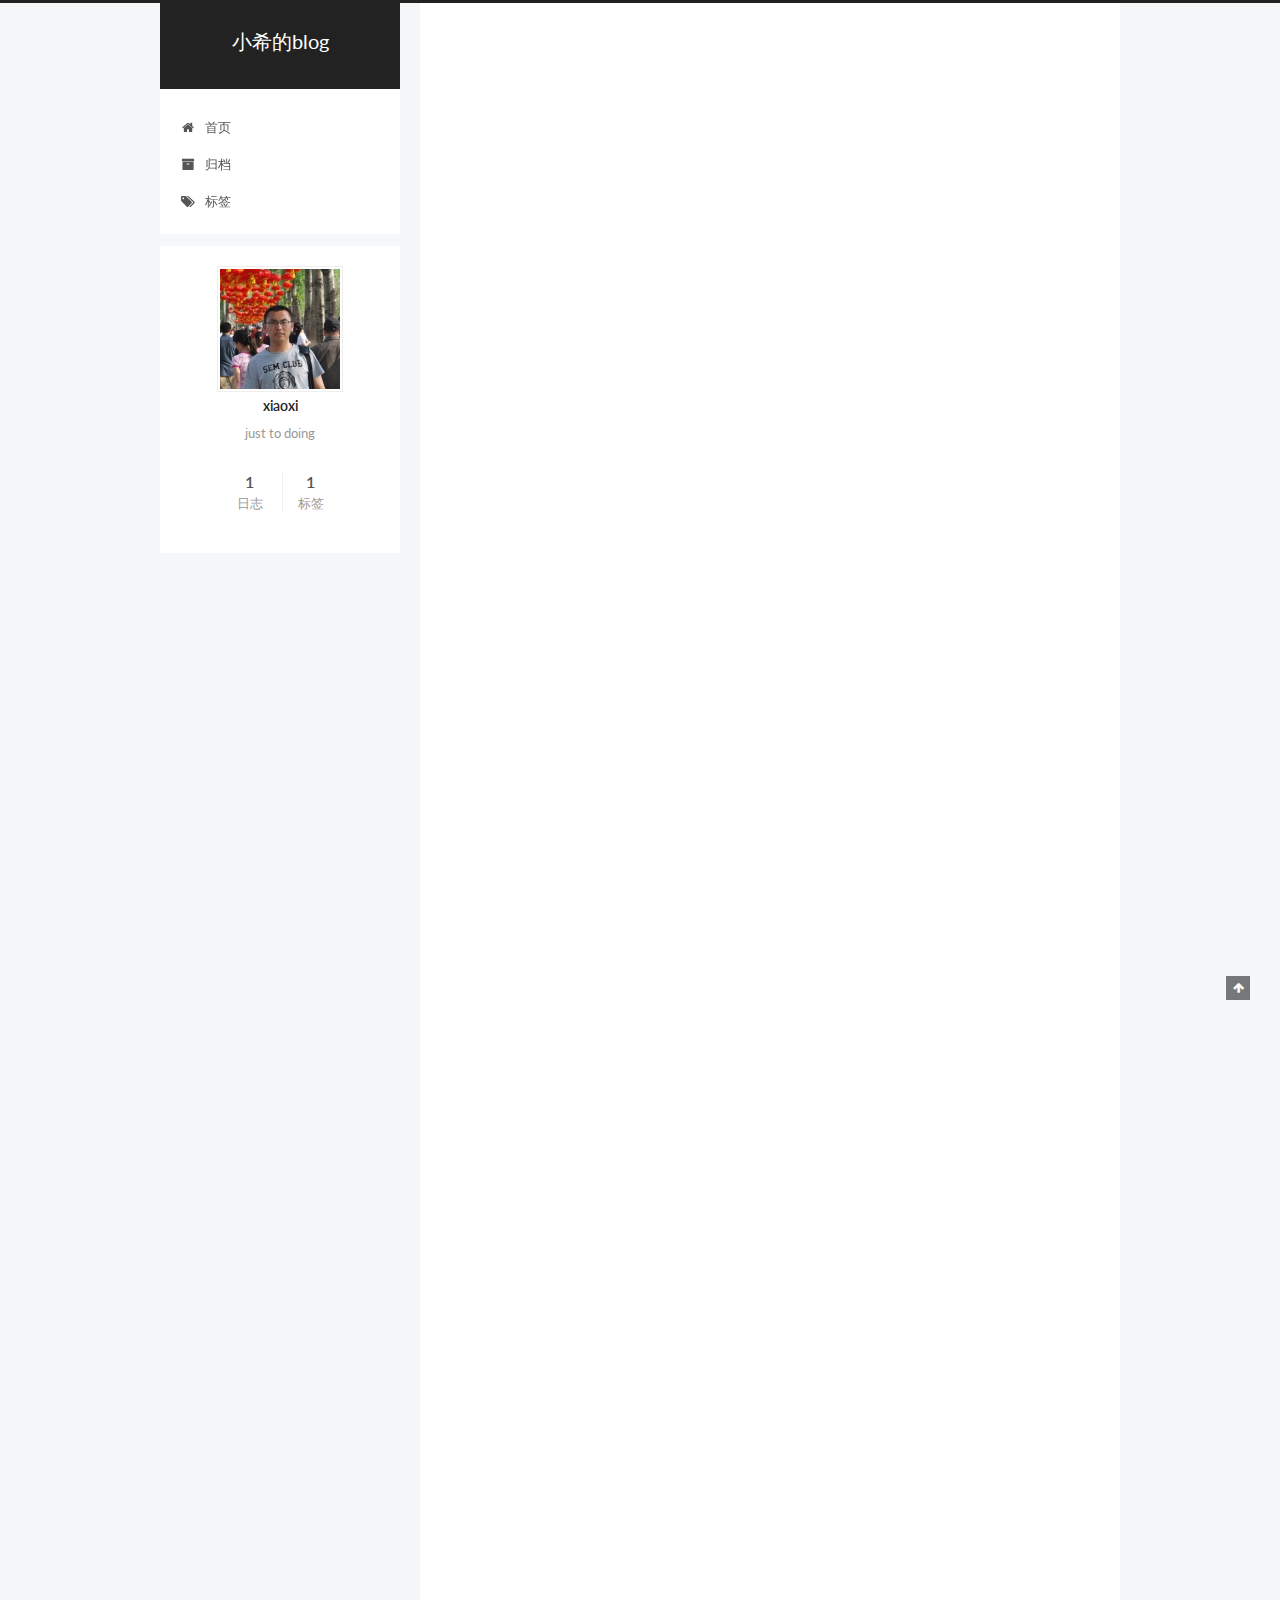
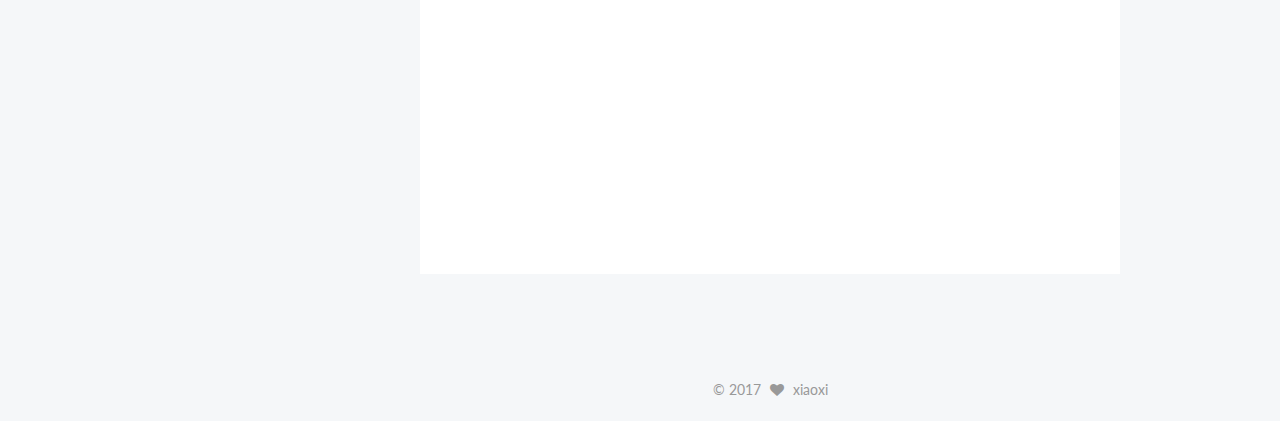
==== index.html @ c38a5e69 "add" ====
<!doctype html>



  


<html class="theme-next pisces use-motion" lang="zh-Hans">
<head>
  <meta charset="UTF-8"/>
<meta http-equiv="X-UA-Compatible" content="IE=edge" />
<meta name="viewport" content="width=device-width, initial-scale=1, maximum-scale=1"/>






<meta http-equiv="Cache-Control" content="no-transform" />
<meta http-equiv="Cache-Control" content="no-siteapp" />















  
  
  <link href="/lib/fancybox/source/jquery.fancybox.css?v=2.1.5" rel="stylesheet" type="text/css" />




  
  
  
  

  
    
    
  

  

  

  

  

  
    
    
    <link href="//fonts.googleapis.com/css?family=Lato:300,300italic,400,400italic,700,700italic&subset=latin,latin-ext" rel="stylesheet" type="text/css">
  






<link href="/lib/font-awesome/css/font-awesome.min.css?v=4.6.2" rel="stylesheet" type="text/css" />

<link href="/css/main.css?v=5.1.1" rel="stylesheet" type="text/css" />


  <meta name="keywords" content="php, node.js, pomelo" />








  <link rel="shortcut icon" type="image/x-icon" href="/favicon.ico?v=5.1.1" />






<meta name="description" content="just to doing">
<meta property="og:type" content="website">
<meta property="og:title" content="小希的blog">
<meta property="og:url" content="http://yoursite.com/index.html">
<meta property="og:site_name" content="小希的blog">
<meta property="og:description" content="just to doing">
<meta name="twitter:card" content="summary">
<meta name="twitter:title" content="小希的blog">
<meta name="twitter:description" content="just to doing">



<script type="text/javascript" id="hexo.configurations">
  var NexT = window.NexT || {};
  var CONFIG = {
    root: '/',
    scheme: 'Pisces',
    sidebar: {"position":"left","display":"post","offset":12,"offset_float":0,"b2t":false,"scrollpercent":false},
    fancybox: true,
    motion: true,
    duoshuo: {
      userId: '0',
      author: '博主'
    },
    algolia: {
      applicationID: '',
      apiKey: '',
      indexName: '',
      hits: {"per_page":10},
      labels: {"input_placeholder":"Search for Posts","hits_empty":"We didn't find any results for the search: ${query}","hits_stats":"${hits} results found in ${time} ms"}
    }
  };
</script>



  <link rel="canonical" href="http://yoursite.com/"/>





  <title>小希的blog</title>
</head>

<body itemscope itemtype="http://schema.org/WebPage" lang="zh-Hans">

  















  
  
    
  

  <div class="container sidebar-position-left 
   page-home 
 ">
    <div class="headband"></div>

    <header id="header" class="header" itemscope itemtype="http://schema.org/WPHeader">
      <div class="header-inner"><div class="site-brand-wrapper">
  <div class="site-meta ">
    

    <div class="custom-logo-site-title">
      <a href="/"  class="brand" rel="start">
        <span class="logo-line-before"><i></i></span>
        <span class="site-title">小希的blog</span>
        <span class="logo-line-after"><i></i></span>
      </a>
    </div>
      
        <p class="site-subtitle"></p>
      
  </div>

  <div class="site-nav-toggle">
    <button>
      <span class="btn-bar"></span>
      <span class="btn-bar"></span>
      <span class="btn-bar"></span>
    </button>
  </div>
</div>

<nav class="site-nav">
  

  
    <ul id="menu" class="menu">
      
        
        <li class="menu-item menu-item-home">
          <a href="/" rel="section">
            
              <i class="menu-item-icon fa fa-fw fa-home"></i> <br />
            
            首页
          </a>
        </li>
      
        
        <li class="menu-item menu-item-archives">
          <a href="/archives" rel="section">
            
              <i class="menu-item-icon fa fa-fw fa-archive"></i> <br />
            
            归档
          </a>
        </li>
      
        
        <li class="menu-item menu-item-tags">
          <a href="/tags" rel="section">
            
              <i class="menu-item-icon fa fa-fw fa-tags"></i> <br />
            
            标签
          </a>
        </li>
      

      
    </ul>
  

  
</nav>



 </div>
    </header>

    <main id="main" class="main">
      <div class="main-inner">
        <div class="content-wrap">
          <div id="content" class="content">
            
  <section id="posts" class="posts-expand">
    
      

  

  
  
  

  <article class="post post-type-normal " itemscope itemtype="http://schema.org/Article">
    <link itemprop="mainEntityOfPage" href="http://yoursite.com/2017/05/22/mac-php/">

    <span hidden itemprop="author" itemscope itemtype="http://schema.org/Person">
      <meta itemprop="name" content="xiaoxi">
      <meta itemprop="description" content="">
      <meta itemprop="image" content="/images/avatar.gif">
    </span>

    <span hidden itemprop="publisher" itemscope itemtype="http://schema.org/Organization">
      <meta itemprop="name" content="小希的blog">
    </span>

    
      <header class="post-header">

        
        
          <h1 class="post-title" itemprop="name headline">
                
                <a class="post-title-link" href="/2017/05/22/mac-php/" itemprop="url">mac 安装PHP环境</a></h1>
        

        <div class="post-meta">
          <span class="post-time">
            
              <span class="post-meta-item-icon">
                <i class="fa fa-calendar-o"></i>
              </span>
              
                <span class="post-meta-item-text">发表于</span>
              
              <time title="创建于" itemprop="dateCreated datePublished" datetime="2017-05-22T16:36:33+08:00">
                2017-05-22
              </time>
            

            

            
          </span>

          

          
            
          

          
          

          

          

          

        </div>
      </header>
    

    <div class="post-body" itemprop="articleBody">

      
      

      
        
          
            <h2 id="打开Mac自带Apache服务器"><a href="#打开Mac自带Apache服务器" class="headerlink" title="打开Mac自带Apache服务器"></a>打开Mac自带Apache服务器</h2><p><code>sudo apachectl start</code><br>访问： <a href="http://localhost" target="_blank" rel="external">http:localhost</a>  看到 “It works!” 页面表示打开服务器成功。</p>
<h2 id="运行PHP"><a href="#运行PHP" class="headerlink" title="运行PHP"></a>运行PHP</h2><p><code>sudo vim /etc/apache2/httpd.conf</code><br>找到“#LoadModule php5_module libexec/apache2/libphp5.so”，把前面的#号去掉，保存并退出vim（在命令行输入:wq）</p>
<h3 id="配置PHP"><a href="#配置PHP" class="headerlink" title="配置PHP"></a>配置PHP</h3><figure class="highlight plain"><table><tr><td class="gutter"><pre><div class="line">1</div><div class="line">2</div><div class="line">3</div><div class="line">4</div></pre></td><td class="code"><pre><div class="line">sudo cp /etc/php.ini.default /etc/php.ini</div><div class="line">sudo vim /etc/php.ini</div><div class="line">sudo /Library/WebServer/Documents/demo.php</div><div class="line">sudo apachectl resatrt</div></pre></td></tr></table></figure>
<p>查看   <a href="http://localhost/demo.php" target="_blank" rel="external">http://localhost/demo.php</a> 是否可以运行</p>
<h2 id="配置虚拟机"><a href="#配置虚拟机" class="headerlink" title="配置虚拟机"></a>配置虚拟机</h2><p><code>sudo vim /etc/apache2/httpd.conf</code><br>找到”#Include /private/etc/apache2/extra/httpd-vhosts.conf”去掉#保存<br><figure class="highlight plain"><table><tr><td class="gutter"><pre><div class="line">1</div><div class="line">2</div><div class="line">3</div><div class="line">4</div><div class="line">5</div><div class="line">6</div><div class="line">7</div><div class="line">8</div><div class="line">9</div><div class="line">10</div><div class="line">11</div><div class="line">12</div><div class="line">13</div><div class="line">14</div><div class="line">15</div><div class="line">16</div><div class="line">17</div><div class="line">18</div></pre></td><td class="code"><pre><div class="line">sudo vim /etc/apache2/extra/httpd-vhosts.conf</div><div class="line">&lt;VirtualHost *:80&gt;</div><div class="line">    ServerAdmin xiaoxi.com</div><div class="line">    DocumentRoot &quot;/Users/XXX/site/&quot;</div><div class="line">    ServerName xiaoxi.com</div><div class="line">    ErrorLog &quot;/private/var/log/apache2/local_log&quot;</div><div class="line">    CustomLog &quot;/private/var/log/apache2/access_log&quot; common</div><div class="line">    &lt;Directory &quot;/Users/XXX/site/&quot;&gt;</div><div class="line">        Options Indexes FollowSymLinks MultiViews</div><div class="line">        AllowOverride None</div><div class="line">        Require all granted</div><div class="line">    &lt;/Directory&gt;</div><div class="line">&lt;/VirtualHost&gt;</div><div class="line">sudo apachectl resatrt</div><div class="line"></div><div class="line">sudo /Users/XXX/site/index.php</div><div class="line">&lt;?php</div><div class="line">phpinfo();</div></pre></td></tr></table></figure></p>
<p>查看   <a href="http://xiaoxi.com" target="_blank" rel="external">http://xiaoxi.com</a> 是否可以看到 phpinfo 信息</p>
<h2 id="安装MySQL"><a href="#安装MySQL" class="headerlink" title="安装MySQL"></a>安装MySQL</h2><figure class="highlight plain"><table><tr><td class="gutter"><pre><div class="line">1</div><div class="line">2</div><div class="line">3</div><div class="line">4</div></pre></td><td class="code"><pre><div class="line">sudo vim ~/.bash_profile</div><div class="line">export PATH=&quot;/usr/local/mysql/bin:$PATH&quot;</div><div class="line">保存</div><div class="line">mysqladmin -u root password mysqlpassword</div></pre></td></tr></table></figure>
<h2 id="安装redis"><a href="#安装redis" class="headerlink" title="安装redis"></a>安装redis</h2><p>遇到没权限 Operation not permitted</p>
<ul>
<li>重启系统</li>
<li>按住Command + R</li>
<li>菜单“实用工具” ==&gt;&gt; “终端” ==&gt;&gt; 输入csrutil disable；执行后会输出：Successfully - disabled System Integrity Protection. Please restart the machine for the changes to take effect.</li>
<li>再次重启系统</li>
<li>禁止掉SIP后，就可以顺利的安装了，当然装完了以后你可以重新打开SIP，方法同上，只是命令是csrutil enable</li>
</ul>

          
        
      
    </div>

    <div>
      
    </div>

    <div>
      
    </div>

    <div>
      
    </div>

    <footer class="post-footer">
      

      

      

      
      
        <div class="post-eof"></div>
      
    </footer>
  </article>


    
  </section>

  


          </div>
          


          

        </div>
        
          
  
  <div class="sidebar-toggle">
    <div class="sidebar-toggle-line-wrap">
      <span class="sidebar-toggle-line sidebar-toggle-line-first"></span>
      <span class="sidebar-toggle-line sidebar-toggle-line-middle"></span>
      <span class="sidebar-toggle-line sidebar-toggle-line-last"></span>
    </div>
  </div>

  <aside id="sidebar" class="sidebar">
    <div class="sidebar-inner">

      

      

      <section class="site-overview sidebar-panel sidebar-panel-active">
        <div class="site-author motion-element" itemprop="author" itemscope itemtype="http://schema.org/Person">
          <img class="site-author-image" itemprop="image"
               src="/images/avatar.gif"
               alt="xiaoxi" />
          <p class="site-author-name" itemprop="name">xiaoxi</p>
           
              <p class="site-description motion-element" itemprop="description">just to doing</p>
          
        </div>
        <nav class="site-state motion-element">

          
            <div class="site-state-item site-state-posts">
              <a href="/archives">
                <span class="site-state-item-count">1</span>
                <span class="site-state-item-name">日志</span>
              </a>
            </div>
          

          

          
            
            
            <div class="site-state-item site-state-tags">
              
                <span class="site-state-item-count">1</span>
                <span class="site-state-item-name">标签</span>
              
            </div>
          

        </nav>

        

        <div class="links-of-author motion-element">
          
        </div>

        
        

        
        

        


      </section>

      

      

    </div>
  </aside>


        
      </div>
    </main>

    <footer id="footer" class="footer">
      <div class="footer-inner">
        <div class="copyright" >
  
  &copy; 
  <span itemprop="copyrightYear">2017</span>
  <span class="with-love">
    <i class="fa fa-heart"></i>
  </span>
  <span class="author" itemprop="copyrightHolder">xiaoxi</span>
</div>
        

        
      </div>
    </footer>

    
      <div class="back-to-top">
        <i class="fa fa-arrow-up"></i>
        
      </div>
    

  </div>

  

<script type="text/javascript">
  if (Object.prototype.toString.call(window.Promise) !== '[object Function]') {
    window.Promise = null;
  }
</script>









  












  
  <script type="text/javascript" src="/lib/jquery/index.js?v=2.1.3"></script>

  
  <script type="text/javascript" src="/lib/fastclick/lib/fastclick.min.js?v=1.0.6"></script>

  
  <script type="text/javascript" src="/lib/jquery_lazyload/jquery.lazyload.js?v=1.9.7"></script>

  
  <script type="text/javascript" src="/lib/velocity/velocity.min.js?v=1.2.1"></script>

  
  <script type="text/javascript" src="/lib/velocity/velocity.ui.min.js?v=1.2.1"></script>

  
  <script type="text/javascript" src="/lib/fancybox/source/jquery.fancybox.pack.js?v=2.1.5"></script>


  


  <script type="text/javascript" src="/js/src/utils.js?v=5.1.1"></script>

  <script type="text/javascript" src="/js/src/motion.js?v=5.1.1"></script>



  
  


  <script type="text/javascript" src="/js/src/affix.js?v=5.1.1"></script>

  <script type="text/javascript" src="/js/src/schemes/pisces.js?v=5.1.1"></script>



  

  


  <script type="text/javascript" src="/js/src/bootstrap.js?v=5.1.1"></script>



  


  




	





  





  





  






  





  

  

  

  

  

</body>
</html>
---- css/main.css ----
/* normalize.css v3.0.2 | MIT License | git.io/normalize */
html {
  font-family: sans-serif; /* 1 */
  -ms-text-size-adjust: 100%; /* 2 */
  -webkit-text-size-adjust: 100%; /* 2 */
}
body {
  margin: 0;
}
article,
aside,
details,
figcaption,
figure,
footer,
header,
hgroup,
main,
menu,
nav,
section,
summary {
  display: block;
}
audio,
canvas,
progress,
video {
  display: inline-block; /* 1 */
  vertical-align: baseline; /* 2 */
}
audio:not([controls]) {
  display: none;
  height: 0;
}
[hidden],
template {
  display: none;
}
a {
  background-color: transparent;
}
a:active,
a:hover {
  outline: 0;
}
abbr[title] {
  border-bottom: 1px dotted;
}
b,
strong {
  font-weight: bold;
}
dfn {
  font-style: italic;
}
h1 {
  font-size: 2em;
  margin: 0.67em 0;
}
mark {
  background: #ff0;
  color: #000;
}
small {
  font-size: 80%;
}
sub,
sup {
  font-size: 75%;
  line-height: 0;
  position: relative;
  vertical-align: baseline;
}
sup {
  top: -0.5em;
}
sub {
  bottom: -0.25em;
}
img {
  border: 0;
}
svg:not(:root) {
  overflow: hidden;
}
figure {
  margin: 1em 40px;
}
hr {
  -moz-box-sizing: content-box;
  box-sizing: content-box;
  height: 0;
}
pre {
  overflow: auto;
}
code,
kbd,
pre,
samp {
  font-family: monospace, monospace;
  font-size: 1em;
}
button,
input,
optgroup,
select,
textarea {
  color: inherit; /* 1 */
  font: inherit; /* 2 */
  margin: 0; /* 3 */
}
button {
  overflow: visible;
}
button,
select {
  text-transform: none;
}
button,
html input[type="button"],
input[type="reset"],
input[type="submit"] {
  -webkit-appearance: button; /* 2 */
  cursor: pointer; /* 3 */
}
button[disabled],
html input[disabled] {
  cursor: default;
}
button::-moz-focus-inner,
input::-moz-focus-inner {
  border: 0;
  padding: 0;
}
input {
  line-height: normal;
}
input[type="checkbox"],
input[type="radio"] {
  box-sizing: border-box; /* 1 */
  padding: 0; /* 2 */
}
input[type="number"]::-webkit-inner-spin-button,
input[type="number"]::-webkit-outer-spin-button {
  height: auto;
}
input[type="search"] {
  -webkit-appearance: textfield; /* 1 */
  -moz-box-sizing: content-box;
  -webkit-box-sizing: content-box; /* 2 */
  box-sizing: content-box;
}
input[type="search"]::-webkit-search-cancel-button,
input[type="search"]::-webkit-search-decoration {
  -webkit-appearance: none;
}
fieldset {
  border: 1px solid #c0c0c0;
  margin: 0 2px;
  padding: 0.35em 0.625em 0.75em;
}
legend {
  border: 0; /* 1 */
  padding: 0; /* 2 */
}
textarea {
  overflow: auto;
}
optgroup {
  font-weight: bold;
}
table {
  border-collapse: collapse;
  border-spacing: 0;
}
td,
th {
  padding: 0;
}
::selection {
  background: #262a30;
  color: #fff;
}
body {
  position: relative;
  font-family: 'Lato', "PingFang SC", "Microsoft YaHei", sans-serif;
  font-size: 14px;
  line-height: 2;
  color: #555;
  background: #f5f7f9;
}
@media (max-width: 767px) {
  body {
    padding-right: 0 !important;
  }
}
@media (min-width: 768px) and (max-width: 991px) {
  body {
    padding-right: 0 !important;
  }
}
@media (min-width: 1600px) {
  body {
    font-size: 16px;
  }
}
h1,
h2,
h3,
h4,
h5,
h6 {
  margin: 0;
  padding: 0;
  font-weight: bold;
  line-height: 1.5;
  font-family: 'Lato', "PingFang SC", "Microsoft YaHei", sans-serif;
}
h2,
h3,
h4,
h5,
h6 {
  margin: 20px 0 15px;
}
h1 {
  font-size: 22px;
}
@media (max-width: 767px) {
  h1 {
    font-size: 18px;
  }
}
h2 {
  font-size: 20px;
}
@media (max-width: 767px) {
  h2 {
    font-size: 16px;
  }
}
h3 {
  font-size: 18px;
}
@media (max-width: 767px) {
  h3 {
    font-size: 14px;
  }
}
h4 {
  font-size: 16px;
}
@media (max-width: 767px) {
  h4 {
    font-size: 12px;
  }
}
h5 {
  font-size: 14px;
}
@media (max-width: 767px) {
  h5 {
    font-size: 10px;
  }
}
h6 {
  font-size: 12px;
}
@media (max-width: 767px) {
  h6 {
    font-size: 8px;
  }
}
p {
  margin: 0 0 25px 0;
}
a {
  color: #555;
  text-decoration: none;
  border-bottom: 1px solid #999;
  word-wrap: break-word;
}
a:hover {
  color: #222;
  border-bottom-color: #222;
}
blockquote {
  margin: 0;
  padding: 0;
}
img {
  display: block;
  margin: auto;
  max-width: 100%;
  height: auto;
}
hr {
  margin: 40px 0;
  height: 3px;
  border: none;
  background-color: #ddd;
  background-image: repeating-linear-gradient(-45deg, #fff, #fff 4px, transparent 4px, transparent 8px);
}
blockquote {
  padding: 0 15px;
  color: #666;
  border-left: 4px solid #ddd;
}
blockquote cite::before {
  content: "-";
  padding: 0 5px;
}
dt {
  font-weight: 700;
}
dd {
  margin: 0;
  padding: 0;
}
.text-left {
  text-align: left;
}
.text-center {
  text-align: center;
}
.text-right {
  text-align: right;
}
.text-justify {
  text-align: justify;
}
.text-nowrap {
  white-space: nowrap;
}
.text-lowercase {
  text-transform: lowercase;
}
.text-uppercase {
  text-transform: uppercase;
}
.text-capitalize {
  text-transform: capitalize;
}
.center-block {
  display: block;
  margin-left: auto;
  margin-right: auto;
}
.clearfix:before,
.clearfix:after {
  content: " ";
  display: table;
}
.clearfix:after {
  clear: both;
}
.pullquote {
  width: 45%;
}
.pullquote.left {
  float: left;
  margin-left: 5px;
  margin-right: 10px;
}
.pullquote.right {
  float: right;
  margin-left: 10px;
  margin-right: 5px;
}
.affix.affix.affix {
  position: fixed;
}
.translation {
  margin-top: -20px;
  font-size: 14px;
  color: #999;
}
.scrollbar-measure {
  width: 100px;
  height: 100px;
  overflow: scroll;
  position: absolute;
  top: -9999px;
}
.use-motion .motion-element {
  opacity: 0;
}
table {
  margin: 20px 0;
  width: 100%;
  border-collapse: collapse;
  border-spacing: 0;
  border: 1px solid #ddd;
  font-size: 14px;
  table-layout: fixed;
  word-wrap: break-all;
}
table>tbody>tr:nth-of-type(odd) {
  background-color: #f9f9f9;
}
table>tbody>tr:hover {
  background-color: #f5f5f5;
}
caption,
th,
td {
  padding: 8px;
  text-align: left;
  vertical-align: middle;
  font-weight: normal;
}
th,
td {
  border-bottom: 3px solid #ddd;
  border-right: 1px solid #eee;
}
th {
  padding-bottom: 10px;
  font-weight: 700;
}
td {
  border-bottom-width: 1px;
}
html,
body {
  height: 100%;
}
.container {
  position: relative;
  min-height: 100%;
}
.header-inner {
  margin: 0 auto;
  padding: 100px 0 70px;
  width: 700px;
}
@media (min-width: 1600px) {
  .container .header-inner {
    width: 900px;
  }
}
.main {
  padding-bottom: 150px;
}
.main-inner {
  margin: 0 auto;
  width: 700px;
}
@media (min-width: 1600px) {
  .container .main-inner {
    width: 900px;
  }
}
.footer {
  position: absolute;
  left: 0;
  bottom: 0;
  width: 100%;
  min-height: 50px;
}
.footer-inner {
  box-sizing: border-box;
  margin: 20px auto;
  width: 700px;
}
@media (min-width: 1600px) {
  .container .footer-inner {
    width: 900px;
  }
}
pre,
.highlight {
  overflow: auto;
  margin: 20px 0;
  padding: 0;
  font-size: 13px;
  color: #4d4d4c;
  background: #f7f7f7;
  line-height: 1.6;
}
pre,
code {
  font-family: consolas, Menlo, "PingFang SC", "Microsoft YaHei", monospace;
}
code {
  padding: 2px 4px;
  word-wrap: break-word;
  color: #555;
  background: #eee;
  border-radius: 3px;
  font-size: 13px;
}
pre code {
  padding: 0;
  color: #4d4d4c;
  background: none;
  text-shadow: none;
}
.highlight {
  border-radius: 1px;
}
.highlight pre {
  border: none;
  margin: 0;
  padding: 10px 0;
}
.highlight table {
  margin: 0;
  width: auto;
  border: none;
}
.highlight td {
  border: none;
  padding: 0;
}
.highlight figcaption {
  font-size: 1em;
  color: #4d4d4c;
  line-height: 1em;
  margin-bottom: 1em;
}
.highlight figcaption:before,
.highlight figcaption:after {
  content: " ";
  display: table;
}
.highlight figcaption:after {
  clear: both;
}
.highlight figcaption a {
  float: right;
  color: #4d4d4c;
}
.highlight figcaption a:hover {
  border-bottom-color: #4d4d4c;
}
.highlight .gutter pre {
  padding-left: 10px;
  padding-right: 10px;
  color: #869194;
  text-align: right;
  background-color: #eff2f3;
}
.highlight .code pre {
  width: 100%;
  padding-left: 10px;
  padding-right: 10px;
  background-color: #f7f7f7;
}
.highlight .line {
  height: 20px;
}
.gutter {
  -webkit-user-select: none;
  -moz-user-select: none;
  -ms-user-select: none;
  user-select: none;
}
.gist table {
  width: auto;
}
.gist table td {
  border: none;
}
pre .deletion {
  background: #fdd;
}
pre .addition {
  background: #dfd;
}
pre .meta {
  color: #8959a8;
}
pre .comment {
  color: #8e908c;
}
pre .variable,
pre .attribute,
pre .tag,
pre .regexp,
pre .ruby .constant,
pre .xml .tag .title,
pre .xml .pi,
pre .xml .doctype,
pre .html .doctype,
pre .css .id,
pre .css .class,
pre .css .pseudo {
  color: #c82829;
}
pre .number,
pre .preprocessor,
pre .built_in,
pre .literal,
pre .params,
pre .constant,
pre .command {
  color: #f5871f;
}
pre .ruby .class .title,
pre .css .rules .attribute,
pre .string,
pre .value,
pre .inheritance,
pre .header,
pre .ruby .symbol,
pre .xml .cdata,
pre .special,
pre .number,
pre .formula {
  color: #718c00;
}
pre .title,
pre .css .hexcolor {
  color: #3e999f;
}
pre .function,
pre .python .decorator,
pre .python .title,
pre .ruby .function .title,
pre .ruby .title .keyword,
pre .perl .sub,
pre .javascript .title,
pre .coffeescript .title {
  color: #4271ae;
}
pre .keyword,
pre .javascript .function {
  color: #8959a8;
}
.full-image.full-image.full-image {
  border: none;
  max-width: 100%;
  width: auto;
  margin: 20px auto;
}
@media (min-width: 992px) {
  .full-image.full-image.full-image {
    max-width: none;
    width: 118%;
    margin: 0 -9%;
  }
}
.blockquote-center,
.page-home .post-type-quote blockquote,
.page-post-detail .post-type-quote blockquote {
  position: relative;
  margin: 40px 0;
  padding: 0;
  border-left: none;
  text-align: center;
}
.blockquote-center::before,
.page-home .post-type-quote blockquote::before,
.page-post-detail .post-type-quote blockquote::before,
.blockquote-center::after,
.page-home .post-type-quote blockquote::after,
.page-post-detail .post-type-quote blockquote::after {
  position: absolute;
  content: ' ';
  display: block;
  width: 100%;
  height: 24px;
  opacity: 0.2;
  background-repeat: no-repeat;
  background-position: 0 -6px;
  background-size: 22px 22px;
}
.blockquote-center::before,
.page-home .post-type-quote blockquote::before,
.page-post-detail .post-type-quote blockquote::before {
  top: -20px;
  background-image: url("../images/quote-l.svg");
  border-top: 1px solid #ccc;
}
.blockquote-center::after,
.page-home .post-type-quote blockquote::after,
.page-post-detail .post-type-quote blockquote::after {
  bottom: -20px;
  background-image: url("../images/quote-r.svg");
  border-bottom: 1px solid #ccc;
  background-position: 100% 8px;
}
.blockquote-center p,
.page-home .post-type-quote blockquote p,
.page-post-detail .post-type-quote blockquote p,
.blockquote-center div,
.page-home .post-type-quote blockquote div,
.page-post-detail .post-type-quote blockquote div {
  text-align: center;
}
.post .post-body .group-picture img {
  box-sizing: border-box;
  padding: 0 3px;
  border: none;
}
.post .group-picture-row {
  overflow: hidden;
  margin-top: 6px;
}
.post .group-picture-row:first-child {
  margin-top: 0;
}
.post .group-picture-column {
  float: left;
}
.page-post-detail .post-body .group-picture-column {
  float: none;
  margin-top: 10px;
  width: auto !important;
}
.page-post-detail .post-body .group-picture-column img {
  margin: 0 auto;
}
.page-archive .group-picture-container {
  overflow: hidden;
}
.page-archive .group-picture-row {
  float: left;
}
.page-archive .group-picture-row:first-child {
  margin-top: 6px;
}
.page-archive .group-picture-column {
  max-width: 150px;
  max-height: 150px;
}
.note {
  padding: 20px;
  margin: 20px 0;
  border: 1px solid #eee;
  border-left-width: 5px;
  border-radius: 3px;
}
.note h2,
.note h3,
.note h4,
.note h5,
.note h6 {
  margin-top: 0;
  margin-bottom: 5px;
}
.note p:last-child {
  margin-bottom: 0;
}
.note code {
  border-radius: 3px;
}
.note+.note {
  margin-top: -5px;
}
.default {
  border-left-color: #777;
}
.default h2,
.default h3,
.default h4,
.default h5,
.default h6 {
  color: #777;
}
.primary {
  border-left-color: #428bca;
}
.primary h2,
.primary h3,
.primary h4,
.primary h5,
.primary h6 {
  color: #428bca;
}
.success {
  border-left-color: #5cb85c;
}
.success h2,
.success h3,
.success h4,
.success h5,
.success h6 {
  color: #5cb85c;
}
.danger {
  border-left-color: #d9534f;
}
.danger h2,
.danger h3,
.danger h4,
.danger h5,
.danger h6 {
  color: #d9534f;
}
.warning {
  border-left-color: #f0ad4e;
}
.warning h2,
.warning h3,
.warning h4,
.warning h5,
.warning h6 {
  color: #f0ad4e;
}
.info {
  border-left-color: #5bc0de;
}
.info h2,
.info h3,
.info h4,
.info h5,
.info h6 {
  color: #5bc0de;
}
.btn {
  display: inline-block;
  padding: 0 20px;
  font-size: 14px;
  color: #fff;
  background: #222;
  border: 2px solid #555;
  text-decoration: none;
  border-radius: 0;
  transition-property: background-color;
  transition-duration: 0.2s;
  transition-timing-function: ease-in-out;
  transition-delay: 0s;
}
.btn:hover,
.post-button .btn:hover {
  border-color: #222;
  color: #fff;
  background: #222;
}
.btn-bar {
  display: block;
  width: 22px;
  height: 2px;
  background: #555;
  border-radius: 1px;
}
.btn-bar+.btn-bar {
  margin-top: 4px;
}
.pagination {
  margin: 120px 0 40px;
  text-align: center;
  border-top: 1px solid #eee;
}
.page-number-basic,
.pagination .prev,
.pagination .next,
.pagination .page-number,
.pagination .space {
  display: inline-block;
  position: relative;
  top: -1px;
  margin: 0 10px;
  padding: 0 10px;
  line-height: 30px;
}
@media (max-width: 767px) {
  .page-number-basic,
  .pagination .prev,
  .pagination .next,
  .pagination .page-number,
  .pagination .space {
    margin: 0 5px;
  }
}
.pagination .prev,
.pagination .next,
.pagination .page-number {
  border-bottom: 0;
  border-top: 1px solid #eee;
  transition-property: border-color;
  transition-duration: 0.2s;
  transition-timing-function: ease-in-out;
  transition-delay: 0s;
}
.pagination .prev:hover,
.pagination .next:hover,
.pagination .page-number:hover {
  border-top-color: #222;
}
.pagination .space {
  padding: 0;
  margin: 0;
}
.pagination .prev {
  margin-left: 0;
}
.pagination .next {
  margin-right: 0;
}
.pagination .page-number.current {
  color: #fff;
  background: #ccc;
  border-top-color: #ccc;
}
@media (max-width: 767px) {
  .pagination {
    border-top: none;
  }
  .pagination .prev,
  .pagination .next,
  .pagination .page-number {
    margin-bottom: 10px;
    border-top: 0;
    border-bottom: 1px solid #eee;
  }
  .pagination .prev:hover,
  .pagination .next:hover,
  .pagination .page-number:hover {
    border-bottom-color: #222;
  }
}
.comments {
  margin: 60px 20px 0;
}
.tag-cloud {
  text-align: center;
}
.tag-cloud a {
  display: inline-block;
  margin: 10px;
}
.back-to-top {
  box-sizing: border-box;
  position: fixed;
  bottom: -100px;
  right: 30px;
  z-index: 1050;
  padding: 0 6px;
  width: 24px;
  background: #222;
  font-size: 12px;
  opacity: 0.6;
  color: #fff;
  cursor: pointer;
  text-align: center;
  -webkit-transform: translateZ(0);
  transition-property: bottom;
  transition-duration: 0.2s;
  transition-timing-function: ease-in-out;
  transition-delay: 0s;
}
@media (max-width: 767px) {
  .back-to-top {
    display: none;
  }
}
@media (min-width: 768px) and (max-width: 991px) {
  .back-to-top {
    display: none;
  }
}
.back-to-top.back-to-top-on {
  bottom: 30px;
}
.header {
  background: transparent;
}
.header-inner {
  position: relative;
}
.headband {
  height: 3px;
  background: #222;
}
.site-meta {
  margin: 0;
  text-align: center;
}
@media (max-width: 767px) {
  .site-meta {
    text-align: center;
  }
}
.brand {
  position: relative;
  display: inline-block;
  padding: 0 40px;
  color: #fff;
  background: #222;
  border-bottom: none;
}
.brand:hover {
  color: #fff;
}
.logo {
  display: inline-block;
  margin-right: 5px;
  line-height: 36px;
  vertical-align: top;
}
.site-title {
  display: inline-block;
  vertical-align: top;
  line-height: 36px;
  font-size: 20px;
  font-weight: normal;
  font-family: 'Lato', "PingFang SC", "Microsoft YaHei", sans-serif;
}
.site-subtitle {
  margin-top: 10px;
  font-size: 13px;
  color: #ddd;
}
.use-motion .brand {
  opacity: 0;
}
.use-motion .logo,
.use-motion .site-title,
.use-motion .site-subtitle {
  opacity: 0;
  position: relative;
  top: -10px;
}
.site-nav-toggle {
  display: none;
  position: absolute;
  top: 10px;
  left: 10px;
}
@media (max-width: 767px) {
  .site-nav-toggle {
    display: block;
  }
}
.site-nav-toggle button {
  margin-top: 2px;
  padding: 9px 10px;
  background: transparent;
  border: none;
}
@media (max-width: 767px) {
  .site-nav {
    display: none;
    margin: 0 -10px;
    padding: 0 10px;
    clear: both;
    border-top: 1px solid #ddd;
  }
}
@media (min-width: 768px) and (max-width: 991px) {
  .site-nav {
    display: block !important;
  }
}
@media (min-width: 992px) {
  .site-nav {
    display: block !important;
  }
}
.menu {
  margin-top: 20px;
  padding-left: 0;
  text-align: center;
}
.menu .menu-item {
  display: inline-block;
  margin: 0 10px;
  list-style: none;
}
@media screen and (max-width: 767px) {
  .menu .menu-item {
    margin-top: 10px;
  }
}
.menu .menu-item a {
  display: block;
  font-size: 13px;
  line-height: inherit;
  border-bottom: 1px solid transparent;
  transition-property: border-color;
  transition-duration: 0.2s;
  transition-timing-function: ease-in-out;
  transition-delay: 0s;
}
.menu .menu-item a:hover,
.menu-item-active a {
  border-bottom-color: #222;
}
.menu .menu-item .fa {
  margin-right: 5px;
}
.use-motion .menu-item {
  opacity: 0;
}
.post-body {
  font-family: 'Lato', "PingFang SC", "Microsoft YaHei", sans-serif;
}
@media (max-width: 767px) {
  .post-body {
    word-break: break-word;
  }
}
.post-body .fancybox img {
  display: block !important;
  margin: 0 auto;
  cursor: pointer;
  cursor: zoom-in;
  cursor: -webkit-zoom-in;
}
.post-body .image-caption,
.post-body .figure .caption {
  margin: 10px auto 15px;
  text-align: center;
  font-size: 14px;
  color: #999;
  font-weight: bold;
  line-height: 1;
}
.post-sticky-flag {
  display: inline-block;
  font-size: 16px;
  -ms-transform: rotate(30deg);
  -webkit-transform: rotate(30deg);
  -moz-transform: rotate(30deg);
  -ms-transform: rotate(30deg);
  -o-transform: rotate(30deg);
  transform: rotate(30deg);
}
.posts-expand {
  padding-top: 40px;
}
@media (max-width: 767px) {
  .posts-expand {
    margin: 0 20px;
  }
  .post-body pre {
    padding: 10px;
  }
  .post-body pre .gutter pre {
    padding-right: 10px;
  }
  .post-body .highlight {
    margin-left: 0px;
    margin-right: 0px;
    padding: 0;
  }
  .post-body .highlight .gutter pre {
    padding-right: 10px;
  }
}
@media (min-width: 992px) {
  .posts-expand .post-body {
    text-align: justify;
  }
}
.posts-expand .post-body h2,
.posts-expand .post-body h3,
.posts-expand .post-body h4,
.posts-expand .post-body h5,
.posts-expand .post-body h6 {
  padding-top: 10px;
}
.posts-expand .post-body h2 .header-anchor,
.posts-expand .post-body h3 .header-anchor,
.posts-expand .post-body h4 .header-anchor,
.posts-expand .post-body h5 .header-anchor,
.posts-expand .post-body h6 .header-anchor {
  float: right;
  margin-left: 10px;
  color: #ccc;
  border-bottom-style: none;
  visibility: hidden;
}
.posts-expand .post-body h2 .header-anchor:hover,
.posts-expand .post-body h3 .header-anchor:hover,
.posts-expand .post-body h4 .header-anchor:hover,
.posts-expand .post-body h5 .header-anchor:hover,
.posts-expand .post-body h6 .header-anchor:hover {
  color: inherit;
}
.posts-expand .post-body h2:hover .header-anchor,
.posts-expand .post-body h3:hover .header-anchor,
.posts-expand .post-body h4:hover .header-anchor,
.posts-expand .post-body h5:hover .header-anchor,
.posts-expand .post-body h6:hover .header-anchor {
  visibility: visible;
}
.posts-expand .post-body ul li {
  list-style: circle;
}
.posts-expand .post-body img {
  box-sizing: border-box;
  margin: auto;
  padding: 3px;
  border: 1px solid #ddd;
}
.posts-expand .fancybox img {
  margin: 0 auto;
}
@media (max-width: 767px) {
  .posts-collapse {
    margin: 0 20px;
  }
  .posts-collapse .post-title,
  .posts-collapse .post-meta {
    display: block;
    width: auto;
    text-align: left;
  }
}
.posts-collapse {
  position: relative;
  z-index: 1010;
  margin-left: 55px;
}
.posts-collapse::after {
  content: " ";
  position: absolute;
  top: 20px;
  left: 0;
  margin-left: -2px;
  width: 4px;
  height: 100%;
  background: #f5f5f5;
  z-index: -1;
}
@media (max-width: 767px) {
  .posts-collapse {
    margin: 0 20px;
  }
}
.posts-collapse .collection-title {
  position: relative;
  margin: 60px 0;
}
.posts-collapse .collection-title h2 {
  margin-left: 20px;
}
.posts-collapse .collection-title small {
  color: #bbb;
  margin-left: 5px;
}
.posts-collapse .collection-title::before {
  content: " ";
  position: absolute;
  left: 0;
  top: 50%;
  margin-left: -4px;
  margin-top: -4px;
  width: 8px;
  height: 8px;
  background: #bbb;
  border-radius: 50%;
}
.posts-collapse .post {
  margin: 30px 0;
}
.posts-collapse .post-header {
  position: relative;
  transition-duration: 0.2s;
  transition-timing-function: ease-in-out;
  transition-delay: 0s;
  transition-property: border;
  border-bottom: 1px dashed #ccc;
}
.posts-collapse .post-header::before {
  content: " ";
  position: absolute;
  left: 0;
  top: 12px;
  width: 6px;
  height: 6px;
  margin-left: -4px;
  background: #bbb;
  border-radius: 50%;
  border: 1px solid #fff;
  transition-duration: 0.2s;
  transition-timing-function: ease-in-out;
  transition-delay: 0s;
  transition-property: background;
}
.posts-collapse .post-header:hover {
  border-bottom-color: #666;
}
.posts-collapse .post-header:hover::before {
  background: #222;
}
.posts-collapse .post-meta {
  position: absolute;
  font-size: 12px;
  left: 20px;
  top: 5px;
}
.posts-collapse .post-comments-count {
  display: none;
}
.posts-collapse .post-title {
  margin-left: 60px;
  font-size: 16px;
  font-weight: normal;
  line-height: inherit;
}
.posts-collapse .post-title::after {
  margin-left: 3px;
  opacity: 0.6;
}
.posts-collapse .post-title a {
  color: #666;
  border-bottom: none;
}
.page-home .post-type-quote .post-header,
.page-post-detail .post-type-quote .post-header,
.page-home .post-type-quote .post-tags,
.page-post-detail .post-type-quote .post-tags {
  display: none;
}
.posts-expand .post-title {
  font-size: 26px;
  text-align: center;
  word-break: break-word;
  font-weight: 400;
}
@media (max-width: 767px) {
  .posts-expand .post-title {
    font-size: 22px;
  }
}
.posts-expand .post-title-link {
  display: inline-block;
  position: relative;
  color: #555;
  border-bottom: none;
  line-height: 1.2;
  vertical-align: top;
}
.posts-expand .post-title-link::before {
  content: "";
  position: absolute;
  width: 100%;
  height: 2px;
  bottom: 0;
  left: 0;
  background-color: #000;
  visibility: hidden;
  -webkit-transform: scaleX(0);
  -moz-transform: scaleX(0);
  -ms-transform: scaleX(0);
  -o-transform: scaleX(0);
  transform: scaleX(0);
  transition-duration: 0.2s;
  transition-timing-function: ease-in-out;
  transition-delay: 0s;
}
.posts-expand .post-title-link:hover::before {
  visibility: visible;
  -webkit-transform: scaleX(1);
  -moz-transform: scaleX(1);
  -ms-transform: scaleX(1);
  -o-transform: scaleX(1);
  transform: scaleX(1);
}
.posts-expand .post-title-link .fa {
  font-size: 16px;
}
.posts-expand .post-meta {
  margin: 3px 0 60px 0;
  color: #999;
  font-family: 'Lato', "PingFang SC", "Microsoft YaHei", sans-serif;
  font-size: 12px;
  text-align: center;
}
.posts-expand .post-meta .post-category-list {
  display: inline-block;
  margin: 0;
  padding: 3px;
}
.posts-expand .post-meta .post-category-list-link {
  color: #999;
}
.posts-expand .post-meta .post-description {
  font-size: 14px;
  margin-top: 2px;
}
.post-wordcount {
  display: inline-block;
}
.post-meta-divider {
  margin: 0 0.5em;
}
.post-meta-item-icon {
  margin-right: 3px;
}
@media (min-width: 768px) and (max-width: 991px) {
  .post-meta-item-icon {
    display: inline-block;
  }
}
@media (max-width: 767px) {
  .post-meta-item-icon {
    display: inline-block;
  }
}
@media (min-width: 768px) and (max-width: 991px) {
  .post-meta-item-text {
    display: none;
  }
}
@media (max-width: 767px) {
  .post-meta-item-text {
    display: none;
  }
}
@media (max-width: 767px) {
  .posts-expand .post-comments-count {
    display: none;
  }
}
.social-like {
  font-size: 14px;
  height: 20px;
  text-align: center;
  border-top: 1px solid #eee;
  padding-top: 9px;
  margin-top: 45px;
  display: flex;
  justify-content: center;
}
.vk_like {
  width: 85px;
  height: 21px;
  padding-top: 7px;
  align-self: center;
}
.fb_like {
  height: 30px;
  align-self: center;
}
.post-button {
  margin-top: 50px;
}
.post-button .btn {
  color: #555;
  font-size: 14px;
  background: #fff;
  border-radius: 2px;
  line-height: 2;
  margin: 0 4px 8px 4px;
}
.post-button .fa-fw {
  width: 1.285714285714286em;
  text-align: left;
}
.posts-expand .post-tags {
  margin-top: 40px;
  text-align: center;
}
.posts-expand .post-tags a {
  display: inline-block;
  margin-right: 10px;
  font-size: 13px;
}
.post-nav {
  display: table;
  margin-top: 15px;
  width: 100%;
  border-top: 1px solid #eee;
}
.post-nav-divider {
  display: table-cell;
  width: 10%;
}
.post-nav-item {
  display: table-cell;
  padding: 10px 0 0 0;
  width: 45%;
  vertical-align: top;
}
.post-nav-item a {
  position: relative;
  display: block;
  line-height: 25px;
  font-size: 14px;
  color: #555;
  border-bottom: none;
}
.post-nav-item a:hover {
  color: #222;
  border-bottom: none;
}
.post-nav-item a:active {
  top: 2px;
}
.post-nav-item .fa {
  position: absolute;
  top: 8px;
  left: 0;
  font-size: 12px;
}
.post-nav-next a {
  padding-left: 15px;
}
.post-nav-prev {
  text-align: right;
}
.post-nav-prev a {
  padding-right: 15px;
}
.post-nav-prev .fa {
  right: 0;
  left: auto;
}
.posts-expand .post-eof {
  display: block;
  margin: 80px auto 60px;
  width: 8%;
  height: 1px;
  background: #ccc;
  text-align: center;
}
.post:last-child .post-eof.post-eof.post-eof {
  display: none;
}
.post-gallery {
  display: table;
  table-layout: fixed;
  width: 100%;
  border-collapse: separate;
}
.post-gallery-row {
  display: table-row;
}
.post-gallery .post-gallery-img {
  display: table-cell;
  text-align: center;
  vertical-align: middle;
  border: none;
}
.post-gallery .post-gallery-img img {
  max-width: 100%;
  max-height: 100%;
  border: none;
}
.fancybox-close,
.fancybox-close:hover {
  border: none;
}
.sidebar {
  position: fixed;
  right: 0;
  top: 0;
  bottom: 0;
  width: 0;
  z-index: 1040;
  box-shadow: inset 0 2px 6px #000;
  background: #222;
  -webkit-transform: translateZ(0);
}
.sidebar a {
  color: #999;
  border-bottom-color: #555;
}
.sidebar a:hover {
  color: #eee;
}
@media (min-width: 768px) and (max-width: 991px) {
  .sidebar {
    display: none !important;
  }
}
@media (max-width: 767px) {
  .sidebar {
    display: none !important;
  }
}
.sidebar-inner {
  position: relative;
  padding: 20px 10px;
  color: #999;
  text-align: center;
}
.sidebar-toggle {
  position: fixed;
  right: 30px;
  bottom: 45px;
  width: 14px;
  height: 14px;
  padding: 5px;
  background: #222;
  line-height: 0;
  z-index: 1050;
  cursor: pointer;
  -webkit-transform: translateZ(0);
}
@media (min-width: 768px) and (max-width: 991px) {
  .sidebar-toggle {
    display: none;
  }
}
@media (max-width: 767px) {
  .sidebar-toggle {
    display: none;
  }
}
.sidebar-toggle-line {
  position: relative;
  display: inline-block;
  vertical-align: top;
  height: 2px;
  width: 100%;
  background: #fff;
  margin-top: 3px;
}
.sidebar-toggle-line:first-child {
  margin-top: 0;
}
.site-author-image {
  display: block;
  margin: 0 auto;
  padding: 2px;
  max-width: 120px;
  height: auto;
  border: 1px solid #eee;
}
.site-author-name {
  margin: 0;
  text-align: center;
  color: #222;
  font-weight: 600;
}
.site-description {
  margin-top: 0;
  text-align: center;
  font-size: 13px;
  color: #999;
}
.site-state {
  overflow: hidden;
  line-height: 1.4;
  white-space: nowrap;
  text-align: center;
}
.site-state-item {
  display: inline-block;
  padding: 0 15px;
  border-left: 1px solid #eee;
}
.site-state-item:first-child {
  border-left: none;
}
.site-state-item a {
  border-bottom: none;
}
.site-state-item-count {
  display: block;
  text-align: center;
  color: inherit;
  font-weight: 600;
  font-size: 16px;
}
.site-state-item-name {
  font-size: 13px;
  color: #999;
}
.feed-link {
  margin-top: 20px;
}
.feed-link a {
  display: inline-block;
  padding: 0 15px;
  color: #fc6423;
  border: 1px solid #fc6423;
  border-radius: 4px;
}
.feed-link a i {
  color: #fc6423;
  font-size: 14px;
}
.feed-link a:hover {
  color: #fff;
  background: #fc6423;
}
.feed-link a:hover i {
  color: #fff;
}
.links-of-author {
  margin-top: 20px;
}
.links-of-author a {
  display: inline-block;
  vertical-align: middle;
  margin-right: 10px;
  margin-bottom: 10px;
  border-bottom-color: #555;
  font-size: 13px;
}
.links-of-author a:before {
  display: inline-block;
  vertical-align: middle;
  margin-right: 3px;
  content: " ";
  width: 4px;
  height: 4px;
  border-radius: 50%;
  background: #ff3;
}
.links-of-blogroll {
  font-size: 13px;
}
.links-of-blogroll-title {
  margin-top: 20px;
  font-size: 14px;
  font-weight: 600;
}
.links-of-blogroll-list {
  margin: 0;
  padding: 0;
  list-style: none;
}
.links-of-blogroll-item {
  padding: 2px 10px;
}
.sidebar-nav {
  margin: 0 0 20px;
  padding-left: 0;
}
.sidebar-nav li {
  display: inline-block;
  cursor: pointer;
  border-bottom: 1px solid transparent;
  font-size: 14px;
  color: #555;
}
.sidebar-nav li:hover {
  color: #fc6423;
}
.page-post-detail .sidebar-nav-toc {
  padding: 0 5px;
}
.page-post-detail .sidebar-nav-overview {
  margin-left: 10px;
}
.sidebar-nav .sidebar-nav-active {
  color: #fc6423;
  border-bottom-color: #fc6423;
}
.sidebar-nav .sidebar-nav-active:hover {
  color: #fc6423;
}
.sidebar-panel {
  display: none;
}
.sidebar-panel-active {
  display: block;
}
.post-toc-empty {
  font-size: 14px;
  color: #666;
}
.post-toc-wrap {
  overflow: hidden;
}
.post-toc {
  overflow: auto;
}
.post-toc ol {
  margin: 0;
  padding: 0 2px 5px 10px;
  text-align: left;
  list-style: none;
  font-size: 14px;
}
.post-toc ol > ol {
  padding-left: 0;
}
.post-toc ol a {
  transition-duration: 0.2s;
  transition-timing-function: ease-in-out;
  transition-delay: 0s;
  transition-property: all;
  color: #666;
  border-bottom-color: #ccc;
}
.post-toc ol a:hover {
  color: #000;
  border-bottom-color: #000;
}
.post-toc .nav-item {
  overflow: hidden;
  text-overflow: ellipsis;
  white-space: nowrap;
  line-height: 1.8;
}
.post-toc .nav .nav-child {
  display: none;
}
.post-toc .nav .active > .nav-child {
  display: block;
}
.post-toc .nav .active-current > .nav-child {
  display: block;
}
.post-toc .nav .active-current > .nav-child > .nav-item {
  display: block;
}
.post-toc .nav .active > a {
  color: #fc6423;
  border-bottom-color: #fc6423;
}
.post-toc .nav .active-current > a {
  color: #fc6423;
}
.post-toc .nav .active-current > a:hover {
  color: #fc6423;
}
.footer {
  font-size: 14px;
  color: #999;
}
.footer img {
  border: none;
}
.footer-inner {
  text-align: center;
}
.with-love {
  display: inline-block;
  margin: 0 5px;
}
.powered-by,
.theme-info {
  display: inline-block;
}
.powered-by {
  margin-right: 10px;
}
.powered-by::after {
  content: "|";
  padding-left: 10px;
}
.cc-license {
  margin-top: 10px;
  text-align: center;
}
.cc-license .cc-opacity {
  opacity: 0.7;
  border-bottom: none;
}
.cc-license .cc-opacity:hover {
  opacity: 0.9;
}
.cc-license img {
  display: inline-block;
}
.theme-next #ds-thread #ds-reset {
  color: #555;
}
.theme-next #ds-thread #ds-reset .ds-replybox {
  margin-bottom: 30px;
}
.theme-next #ds-thread #ds-reset .ds-replybox .ds-avatar,
.theme-next #ds-reset .ds-avatar img {
  box-shadow: none;
}
.theme-next #ds-thread #ds-reset .ds-textarea-wrapper {
  border-color: #c7d4e1;
  background: none;
  border-top-right-radius: 3px;
  border-top-left-radius: 3px;
}
.theme-next #ds-thread #ds-reset .ds-textarea-wrapper textarea {
  height: 60px;
}
.theme-next #ds-reset .ds-rounded-top {
  border-radius: 0;
}
.theme-next #ds-thread #ds-reset .ds-post-toolbar {
  box-sizing: border-box;
  border: 1px solid #c7d4e1;
  background: #f6f8fa;
}
.theme-next #ds-thread #ds-reset .ds-post-options {
  height: 40px;
  border: none;
  background: none;
}
.theme-next #ds-thread #ds-reset .ds-toolbar-buttons {
  top: 11px;
}
.theme-next #ds-thread #ds-reset .ds-sync {
  top: 5px;
}
.theme-next #ds-thread #ds-reset .ds-post-button {
  top: 4px;
  right: 5px;
  width: 90px;
  height: 30px;
  border: 1px solid #c5ced7;
  border-radius: 3px;
  background-image: linear-gradient(#fbfbfc, #f5f7f9);
  color: #60676d;
}
.theme-next #ds-thread #ds-reset .ds-post-button:hover {
  background-position: 0 -30px;
  color: #60676d;
}
.theme-next #ds-thread #ds-reset .ds-comments-info {
  padding: 10px 0;
}
.theme-next #ds-thread #ds-reset .ds-sort {
  display: none;
}
.theme-next #ds-thread #ds-reset li.ds-tab a.ds-current {
  border: none;
  background: #f6f8fa;
  color: #60676d;
}
.theme-next #ds-thread #ds-reset li.ds-tab a.ds-current:hover {
  background-color: #e9f0f7;
  color: #60676d;
}
.theme-next #ds-thread #ds-reset li.ds-tab a {
  border-radius: 2px;
  padding: 5px;
}
.theme-next #ds-thread #ds-reset .ds-login-buttons p {
  color: #999;
  line-height: 36px;
}
.theme-next #ds-thread #ds-reset .ds-login-buttons .ds-service-list li {
  height: 28px;
}
.theme-next #ds-thread #ds-reset .ds-service-list a {
  background: none;
  padding: 5px;
  border: 1px solid;
  border-radius: 3px;
  text-align: center;
}
.theme-next #ds-thread #ds-reset .ds-service-list a:hover {
  color: #fff;
  background: #666;
}
.theme-next #ds-thread #ds-reset .ds-service-list .ds-weibo {
  color: #fc9b00;
  border-color: #fc9b00;
}
.theme-next #ds-thread #ds-reset .ds-service-list .ds-weibo:hover {
  background: #fc9b00;
}
.theme-next #ds-thread #ds-reset .ds-service-list .ds-qq {
  color: #60a3ec;
  border-color: #60a3ec;
}
.theme-next #ds-thread #ds-reset .ds-service-list .ds-qq:hover {
  background: #60a3ec;
}
.theme-next #ds-thread #ds-reset .ds-service-list .ds-renren {
  color: #2e7ac4;
  border-color: #2e7ac4;
}
.theme-next #ds-thread #ds-reset .ds-service-list .ds-renren:hover {
  background: #2e7ac4;
}
.theme-next #ds-thread #ds-reset .ds-service-list .ds-douban {
  color: #37994c;
  border-color: #37994c;
}
.theme-next #ds-thread #ds-reset .ds-service-list .ds-douban:hover {
  background: #37994c;
}
.theme-next #ds-thread #ds-reset .ds-service-list .ds-kaixin {
  color: #fef20d;
  border-color: #fef20d;
}
.theme-next #ds-thread #ds-reset .ds-service-list .ds-kaixin:hover {
  background: #fef20d;
}
.theme-next #ds-thread #ds-reset .ds-service-list .ds-netease {
  color: #f00;
  border-color: #f00;
}
.theme-next #ds-thread #ds-reset .ds-service-list .ds-netease:hover {
  background: #f00;
}
.theme-next #ds-thread #ds-reset .ds-service-list .ds-sohu {
  color: #ffcb05;
  border-color: #ffcb05;
}
.theme-next #ds-thread #ds-reset .ds-service-list .ds-sohu:hover {
  background: #ffcb05;
}
.theme-next #ds-thread #ds-reset .ds-service-list .ds-baidu {
  color: #2831e0;
  border-color: #2831e0;
}
.theme-next #ds-thread #ds-reset .ds-service-list .ds-baidu:hover {
  background: #2831e0;
}
.theme-next #ds-thread #ds-reset .ds-service-list .ds-google {
  color: #166bec;
  border-color: #166bec;
}
.theme-next #ds-thread #ds-reset .ds-service-list .ds-google:hover {
  background: #166bec;
}
.theme-next #ds-thread #ds-reset .ds-service-list .ds-weixin {
  color: #00ce0d;
  border-color: #00ce0d;
}
.theme-next #ds-thread #ds-reset .ds-service-list .ds-weixin:hover {
  background: #00ce0d;
}
.theme-next #ds-thread #ds-reset .ds-service-list .ds-more-services {
  border: none;
}
.theme-next #ds-thread #ds-reset .ds-service-list .ds-more-services:hover {
  background: none;
}
.theme-next #ds-reset .duoshuo-ua-admin {
  display: inline-block;
  color: #f00;
}
.theme-next #ds-reset .duoshuo-ua-platform,
.theme-next #ds-reset .duoshuo-ua-browser {
  color: #ccc;
}
.theme-next #ds-reset .duoshuo-ua-platform .fa,
.theme-next #ds-reset .duoshuo-ua-browser .fa {
  display: inline-block;
  margin-right: 3px;
}
.theme-next #ds-reset .duoshuo-ua-separator {
  display: inline-block;
  margin-left: 5px;
}
.theme-next .this_ua {
  background-color: #ccc !important;
  border-radius: 4px;
  padding: 0 5px !important;
  margin: 1px 1px !important;
  border: 1px solid #bbb !important;
  color: #fff;
  display: inline-block !important;
}
.theme-next .this_ua.admin {
  background-color: #d9534f !important;
  border-color: #d9534f !important;
}
.theme-next .this_ua.platform.iOS,
.theme-next .this_ua.platform.Mac,
.theme-next .this_ua.platform.Windows {
  background-color: #39b3d7 !important;
  border-color: #46b8da !important;
}
.theme-next .this_ua.platform.Linux {
  background-color: #3a3a3a !important;
  border-color: #1f1f1f !important;
}
.theme-next .this_ua.platform.Android {
  background-color: #00c47d !important;
  border-color: #01b171 !important;
}
.theme-next .this_ua.browser.Mobile,
.theme-next .this_ua.browser.Chrome {
  background-color: #5cb85c !important;
  border-color: #4cae4c !important;
}
.theme-next .this_ua.browser.Firefox {
  background-color: #f0ad4e !important;
  border-color: #eea236 !important;
}
.theme-next .this_ua.browser.Maxthon,
.theme-next .this_ua.browser.IE {
  background-color: #428bca !important;
  border-color: #357ebd !important;
}
.theme-next .this_ua.browser.baidu,
.theme-next .this_ua.browser.UCBrowser,
.theme-next .this_ua.browser.Opera {
  background-color: #d9534f !important;
  border-color: #d43f3a !important;
}
.theme-next .this_ua.browser.Android,
.theme-next .this_ua.browser.QQBrowser {
  background-color: #78ace9 !important;
  border-color: #4cae4c !important;
}
.cloud-tie-wrapper img {
  display: inline-block;
}
.cloud-tie-wrapper .total-txt {
  font-size: 1em !important;
}
.cloud-tie-join-count .join-count {
  color: #555 !important;
  font-size: inherit !important;
  margin: 0 !important;
}
.post-spread {
  margin-top: 20px;
  text-align: center;
}
.jiathis_style {
  display: inline-block;
}
.jiathis_style a {
  border: none;
}
.fa {
  font-family: FontAwesome !important;
}
.post-spread {
  margin-top: 20px;
  text-align: center;
}
.bdshare-slide-button-box a {
  border: none;
}
.bdsharebuttonbox {
  display: inline-block;
}
.bdsharebuttonbox a {
  border: none;
}
.local-search-pop-overlay {
  position: fixed;
  width: 100%;
  height: 100%;
  top: 0;
  left: 0;
  z-index: 2080;
  background-color: rgba(0,0,0,0.3);
}
.local-search-popup {
  display: none;
  position: fixed;
  top: 10%;
  left: 50%;
  margin-left: -350px;
  width: 700px;
  height: 80%;
  padding: 0;
  background: #fff;
  color: #333;
  z-index: 9999;
  border-radius: 5px;
}
@media (max-width: 767px) {
  .local-search-popup {
    padding: 0;
    top: 0;
    left: 0;
    margin: 0;
    width: 100%;
    height: 100%;
    border-radius: 0;
  }
}
.local-search-popup ul.search-result-list {
  padding: 0;
  margin: 0 5px;
}
.local-search-popup p.search-result {
  border-bottom: 1px dashed #ccc;
  padding: 5px 0;
}
.local-search-popup a.search-result-title {
  font-weight: bold;
  font-size: 16px;
}
.local-search-popup .search-keyword {
  border-bottom: 1px dashed #f00;
  font-weight: bold;
  color: #f00;
}
.local-search-popup .local-search-header {
  padding: 5px;
  height: 36px;
  background: #f5f5f5;
  border-top-left-radius: 5px;
  border-top-right-radius: 5px;
}
.local-search-popup #local-search-result {
  overflow: auto;
  position: relative;
  padding: 5px 25px;
  height: calc(100% - 55px);
}
.local-search-popup .local-search-input-wrapper {
  display: inline-block;
  width: calc(100% - 90px);
  height: 36px;
  line-height: 36px;
  padding: 0 5px;
}
.local-search-popup .local-search-input-wrapper input {
  padding: 8px 0;
  height: 20px;
  display: block;
  width: 100%;
  outline: none;
  border: none;
  background: transparent;
  vertical-align: middle;
}
.local-search-popup .search-icon,
.local-search-popup .popup-btn-close {
  display: inline-block;
  font-size: 18px;
  color: #999;
  height: 36px;
  width: 18px;
  padding-left: 10px;
  padding-right: 10px;
}
.local-search-popup .search-icon {
  float: left;
}
.local-search-popup .popup-btn-close {
  border-left: 1px solid #eee;
  float: right;
  cursor: pointer;
}
.local-search-popup #no-result {
  position: absolute;
  left: 50%;
  top: 50%;
  -webkit-transform: translate(-50%, -50%);
  -webkit-transform: translate(-50%, -50%);
  -moz-transform: translate(-50%, -50%);
  -ms-transform: translate(-50%, -50%);
  -o-transform: translate(-50%, -50%);
  transform: translate(-50%, -50%);
  color: #ccc;
}
@media (min-width: 768px) and (max-width: 991px) {
  .busuanzi-count {
    width: auto;
  }
}
@media (max-width: 767px) {
  .busuanzi-count {
    width: auto;
  }
}
.site-uv,
.site-pv,
.page-pv {
  display: inline-block;
}
.site-uv .busuanzi-value,
.site-pv .busuanzi-value,
.page-pv .busuanzi-value {
  margin: 0 5px;
}
.site-uv {
  margin-right: 10px;
}
.site-uv::after {
  content: "|";
  padding-left: 10px;
}
.use-motion .post {
  opacity: 0;
}
.page-archive .archive-page-counter {
  position: relative;
  top: 3px;
  left: 20px;
}
@media (max-width: 767px) {
  .page-archive .archive-page-counter {
    top: 5px;
  }
}
.page-archive .posts-collapse .archive-move-on {
  position: absolute;
  top: 11px;
  left: 0;
  margin-left: -6px;
  width: 10px;
  height: 10px;
  opacity: 0.5;
  background: #555;
  border: 1px solid #fff;
  border-radius: 50%;
}
.category-all-page .category-all-title {
  text-align: center;
}
.category-all-page .category-all {
  margin-top: 20px;
}
.category-all-page .category-list {
  margin: 0;
  padding: 0;
  list-style: none;
}
.category-all-page .category-list-item {
  margin: 5px 10px;
}
.category-all-page .category-list-count {
  color: #bbb;
}
.category-all-page .category-list-count:before {
  display: inline;
  content: " (";
}
.category-all-page .category-list-count:after {
  display: inline;
  content: ") ";
}
.category-all-page .category-list-child {
  padding-left: 10px;
}
#schedule ul#event-list {
  padding-left: 30px;
}
#schedule ul#event-list hr {
  margin: 20px 0 45px 0 !important;
  background: #222;
}
#schedule ul#event-list hr:after {
  display: inline-block;
  content: 'NOW';
  background: #222;
  color: #fff;
  font-weight: bold;
  text-align: right;
  padding: 0 5px;
}
#schedule ul#event-list li.event {
  margin: 20px 0px;
  background: #f9f9f9;
  padding-left: 10px;
  min-height: 40px;
}
#schedule ul#event-list li.event h2.event-summary {
  margin: 0;
  padding-bottom: 3px;
}
#schedule ul#event-list li.event h2.event-summary:before {
  display: inline-block;
  font-family: FontAwesome;
  font-size: 8px;
  content: '\f111';
  vertical-align: middle;
  margin-right: 25px;
  color: #bbb;
}
#schedule ul#event-list li.event span.event-relative-time {
  display: inline-block;
  font-size: 12px;
  font-weight: 400;
  padding-left: 12px;
  color: #bbb;
}
#schedule ul#event-list li.event span.event-details {
  display: block;
  color: #bbb;
  margin-left: 56px;
  padding-top: 3px;
  padding-bottom: 6px;
  text-indent: -24px;
  line-height: 18px;
}
#schedule ul#event-list li.event span.event-details:before {
  text-indent: 0;
  display: inline-block;
  width: 14px;
  font-family: FontAwesome;
  text-align: center;
  margin-right: 9px;
  color: #bbb;
}
#schedule ul#event-list li.event span.event-details.event-location:before {
  content: '\f041';
}
#schedule ul#event-list li.event span.event-details.event-duration:before {
  content: '\f017';
}
#schedule ul#event-list li.event-past {
  background: #fcfcfc;
}
#schedule ul#event-list li.event-past > * {
  opacity: 0.6;
}
#schedule ul#event-list li.event-past h2.event-summary {
  color: #bbb;
}
#schedule ul#event-list li.event-past h2.event-summary:before {
  color: #dfdfdf;
}
#schedule ul#event-list li.event-now {
  background: #222;
  color: #fff;
  padding: 15px 0 15px 10px;
}
#schedule ul#event-list li.event-now h2.event-summary:before {
  -webkit-transform: scale(1.2);
  -moz-transform: scale(1.2);
  -ms-transform: scale(1.2);
  -o-transform: scale(1.2);
  transform: scale(1.2);
  color: #fff;
  animation: dot-flash 1s alternate infinite ease-in-out;
}
#schedule ul#event-list li.event-now * {
  color: #fff !important;
}
@-moz-keyframes dot-flash {
  from {
    opacity: 1;
    -webkit-transform: scale(1.1);
    -moz-transform: scale(1.1);
    -ms-transform: scale(1.1);
    -o-transform: scale(1.1);
    transform: scale(1.1);
  }
  to {
    opacity: 0;
    -webkit-transform: scale(1);
    -moz-transform: scale(1);
    -ms-transform: scale(1);
    -o-transform: scale(1);
    transform: scale(1);
  }
}
@-webkit-keyframes dot-flash {
  from {
    opacity: 1;
    -webkit-transform: scale(1.1);
    -moz-transform: scale(1.1);
    -ms-transform: scale(1.1);
    -o-transform: scale(1.1);
    transform: scale(1.1);
  }
  to {
    opacity: 0;
    -webkit-transform: scale(1);
    -moz-transform: scale(1);
    -ms-transform: scale(1);
    -o-transform: scale(1);
    transform: scale(1);
  }
}
@-o-keyframes dot-flash {
  from {
    opacity: 1;
    -webkit-transform: scale(1.1);
    -moz-transform: scale(1.1);
    -ms-transform: scale(1.1);
    -o-transform: scale(1.1);
    transform: scale(1.1);
  }
  to {
    opacity: 0;
    -webkit-transform: scale(1);
    -moz-transform: scale(1);
    -ms-transform: scale(1);
    -o-transform: scale(1);
    transform: scale(1);
  }
}
@keyframes dot-flash {
  from {
    opacity: 1;
    -webkit-transform: scale(1.1);
    -moz-transform: scale(1.1);
    -ms-transform: scale(1.1);
    -o-transform: scale(1.1);
    transform: scale(1.1);
  }
  to {
    opacity: 0;
    -webkit-transform: scale(1);
    -moz-transform: scale(1);
    -ms-transform: scale(1);
    -o-transform: scale(1);
    transform: scale(1);
  }
}
.page-post-detail .sidebar-toggle-line {
  background: #fc6423;
}
.page-post-detail .comments {
  overflow: hidden;
}
.header {
  position: relative;
  margin: 0 auto;
  width: 960px;
}
@media (min-width: 768px) and (max-width: 991px) {
  .header {
    width: auto;
  }
}
@media (max-width: 767px) {
  .header {
    width: auto;
  }
}
.header-inner {
  position: absolute;
  top: 0;
  overflow: hidden;
  padding: 0;
  width: 240px;
  background: #fff;
  box-shadow: initial;
  border-radius: initial;
}
@media (min-width: 1600px) {
  .container .header-inner {
    width: 240px;
  }
}
@media (min-width: 768px) and (max-width: 991px) {
  .header-inner {
    position: relative;
    width: auto;
    border-radius: initial;
  }
}
@media (max-width: 767px) {
  .header-inner {
    position: relative;
    width: auto;
    border-radius: initial;
  }
}
.main:before,
.main:after {
  content: " ";
  display: table;
}
.main:after {
  clear: both;
}
@media (min-width: 768px) and (max-width: 991px) {
  .main {
    padding-bottom: 100px;
  }
}
@media (max-width: 767px) {
  .main {
    padding-bottom: 100px;
  }
}
.container .main-inner {
  width: 960px;
}
@media (min-width: 768px) and (max-width: 991px) {
  .container .main-inner {
    width: auto;
  }
}
@media (max-width: 767px) {
  .container .main-inner {
    width: auto;
  }
}
.content-wrap {
  float: right;
  box-sizing: border-box;
  padding: 40px;
  width: 700px;
  background: #fff;
  min-height: 700px;
  box-shadow: initial;
  border-radius: initial;
}
@media (min-width: 768px) and (max-width: 991px) {
  .content-wrap {
    width: 100%;
    padding: 20px;
    border-radius: initial;
  }
}
@media (max-width: 767px) {
  .content-wrap {
    width: 100%;
    padding: 20px;
    min-height: auto;
    border-radius: initial;
  }
}
.sidebar {
  position: static;
  float: left;
  margin-top: 300px;
  width: 240px;
  background: #f5f7f9;
  box-shadow: none;
}
@media (min-width: 768px) and (max-width: 991px) {
  .sidebar {
    display: none;
  }
}
@media (max-width: 767px) {
  .sidebar {
    display: none;
  }
}
.sidebar-toggle {
  display: none;
}
.footer-inner {
  width: 960px;
  padding-left: 260px;
}
@media (min-width: 768px) and (max-width: 991px) {
  .footer-inner {
    width: auto;
    padding-left: 0 !important;
    padding-right: 0 !important;
  }
}
@media (max-width: 767px) {
  .footer-inner {
    width: auto;
    padding-left: 0 !important;
    padding-right: 0 !important;
  }
}
.sidebar-position-right .header-inner {
  right: 0;
}
.sidebar-position-right .content-wrap {
  float: left;
}
.sidebar-position-right .sidebar {
  float: right;
}
.sidebar-position-right .footer-inner {
  padding-left: 0;
  padding-right: 260px;
}
.site-brand-wrapper {
  position: relative;
}
.site-meta {
  padding: 20px 0;
  color: #fff;
  background: #222;
}
@media (min-width: 768px) and (max-width: 991px) {
  .site-meta {
    box-shadow: 0 0 16px rgba(0,0,0,0.5);
  }
}
@media (max-width: 767px) {
  .site-meta {
    box-shadow: 0 0 16px rgba(0,0,0,0.5);
  }
}
.brand {
  padding: 0;
  background: none;
}
.brand:hover {
  color: #fff;
}
.site-subtitle {
  margin: 10px 10px 0;
  font-weight: initial;
}
.site-search form {
  display: none;
}
.site-nav {
  border-top: none;
}
@media (min-width: 768px) and (max-width: 991px) {
  .site-nav {
    display: none !important;
  }
}
@media (min-width: 768px) and (max-width: 991px) {
  .site-nav-on {
    display: block !important;
  }
}
.menu .menu-item {
  display: block;
  margin: 0;
}
.menu .menu-item a {
  position: relative;
  box-sizing: border-box;
  padding: 5px 20px;
  text-align: left;
  line-height: inherit;
  transition-property: background-color;
  transition-duration: 0.2s;
  transition-timing-function: ease-in-out;
  transition-delay: 0s;
}
.menu .menu-item a:hover,
.menu-item-active a {
  background: #f9f9f9;
  border-bottom-color: #fff;
}
.menu .menu-item br {
  display: none;
}
.menu-item-active a:after {
  content: " ";
  position: absolute;
  top: 50%;
  margin-top: -3px;
  right: 15px;
  width: 6px;
  height: 6px;
  border-radius: 50%;
  background-color: #bbb;
}
.btn-bar {
  background-color: #fff;
}
.site-nav-toggle {
  left: 20px;
  top: 50%;
  -webkit-transform: translateY(-50%);
  -webkit-transform: translateY(-50%);
  -moz-transform: translateY(-50%);
  -ms-transform: translateY(-50%);
  -o-transform: translateY(-50%);
  transform: translateY(-50%);
}
@media (min-width: 768px) and (max-width: 991px) {
  .site-nav-toggle {
    display: block;
  }
}
.use-motion .sidebar .motion-element {
  opacity: 1;
}
.sidebar {
  display: none;
  right: auto;
  bottom: auto;
  -webkit-transform: none;
}
.sidebar-inner {
  box-sizing: border-box;
  width: 240px;
  color: #555;
  background: #fff;
  box-shadow: initial;
  border-radius: initial;
}
.sidebar-inner.affix {
  position: fixed;
  top: 0px;
}
.site-overview {
  margin: 0 2px;
  text-align: left;
}
.site-author:before,
.site-author:after {
  content: " ";
  display: table;
}
.site-author:after {
  clear: both;
}
.sidebar a {
  color: #555;
}
.sidebar a:hover {
  color: #222;
}
.links-of-author-item a:before {
  display: none;
}
.links-of-author-item a {
  border-bottom: none;
  text-decoration: underline;
}
.feed-link {
  border-top: 1px dotted #ccc;
  border-bottom: 1px dotted #ccc;
  text-align: center;
}
.feed-link a {
  display: block;
  color: #fc6423;
  border: none;
}
.feed-link a:hover {
  background: none;
  color: #e34603;
}
.feed-link a:hover i {
  color: #e34603;
}
.links-of-author:before,
.links-of-author:after {
  content: " ";
  display: table;
}
.links-of-author:after {
  clear: both;
}
.links-of-author-item {
  float: left;
  margin: 5px 0 0;
  width: 50%;
}
.links-of-author-item a {
  box-sizing: border-box;
  display: inline-block;
  margin-right: 0;
  margin-bottom: 0;
  padding: 0 5px;
  overflow: hidden;
  white-space: nowrap;
  text-overflow: ellipsis;
}
.links-of-author-item a {
  display: block;
  text-decoration: none;
}
.links-of-author-item a:hover {
  border-radius: 4px;
  background: #eee;
}
.links-of-author-item .fa {
  margin-right: 2px;
  font-size: 16px;
}
.links-of-author-item .fa-globe {
  font-size: 15px;
}
.links-of-blogroll {
  margin-top: 20px;
  padding: 3px 0 0;
  border-top: 1px dotted #ccc;
}
.links-of-blogroll-title {
  margin-top: 0;
}
.links-of-blogroll-item {
  padding: 0;
}
.links-of-blogroll-inline:before,
.links-of-blogroll-inline:after {
  content: " ";
  display: table;
}
.links-of-blogroll-inline:after {
  clear: both;
}
.links-of-blogroll-inline .links-of-blogroll-item {
  float: left;
  margin: 5px 0 0;
  width: 50%;
}
.links-of-blogroll-inline .links-of-blogroll-item a {
  box-sizing: border-box;
  display: inline-block;
  margin-right: 0;
  margin-bottom: 0;
  padding: 0 5px;
  overflow: hidden;
  white-space: nowrap;
  text-overflow: ellipsis;
}
@media (max-width: 767px) {
  .post-body {
    text-align: justify;
  }
}
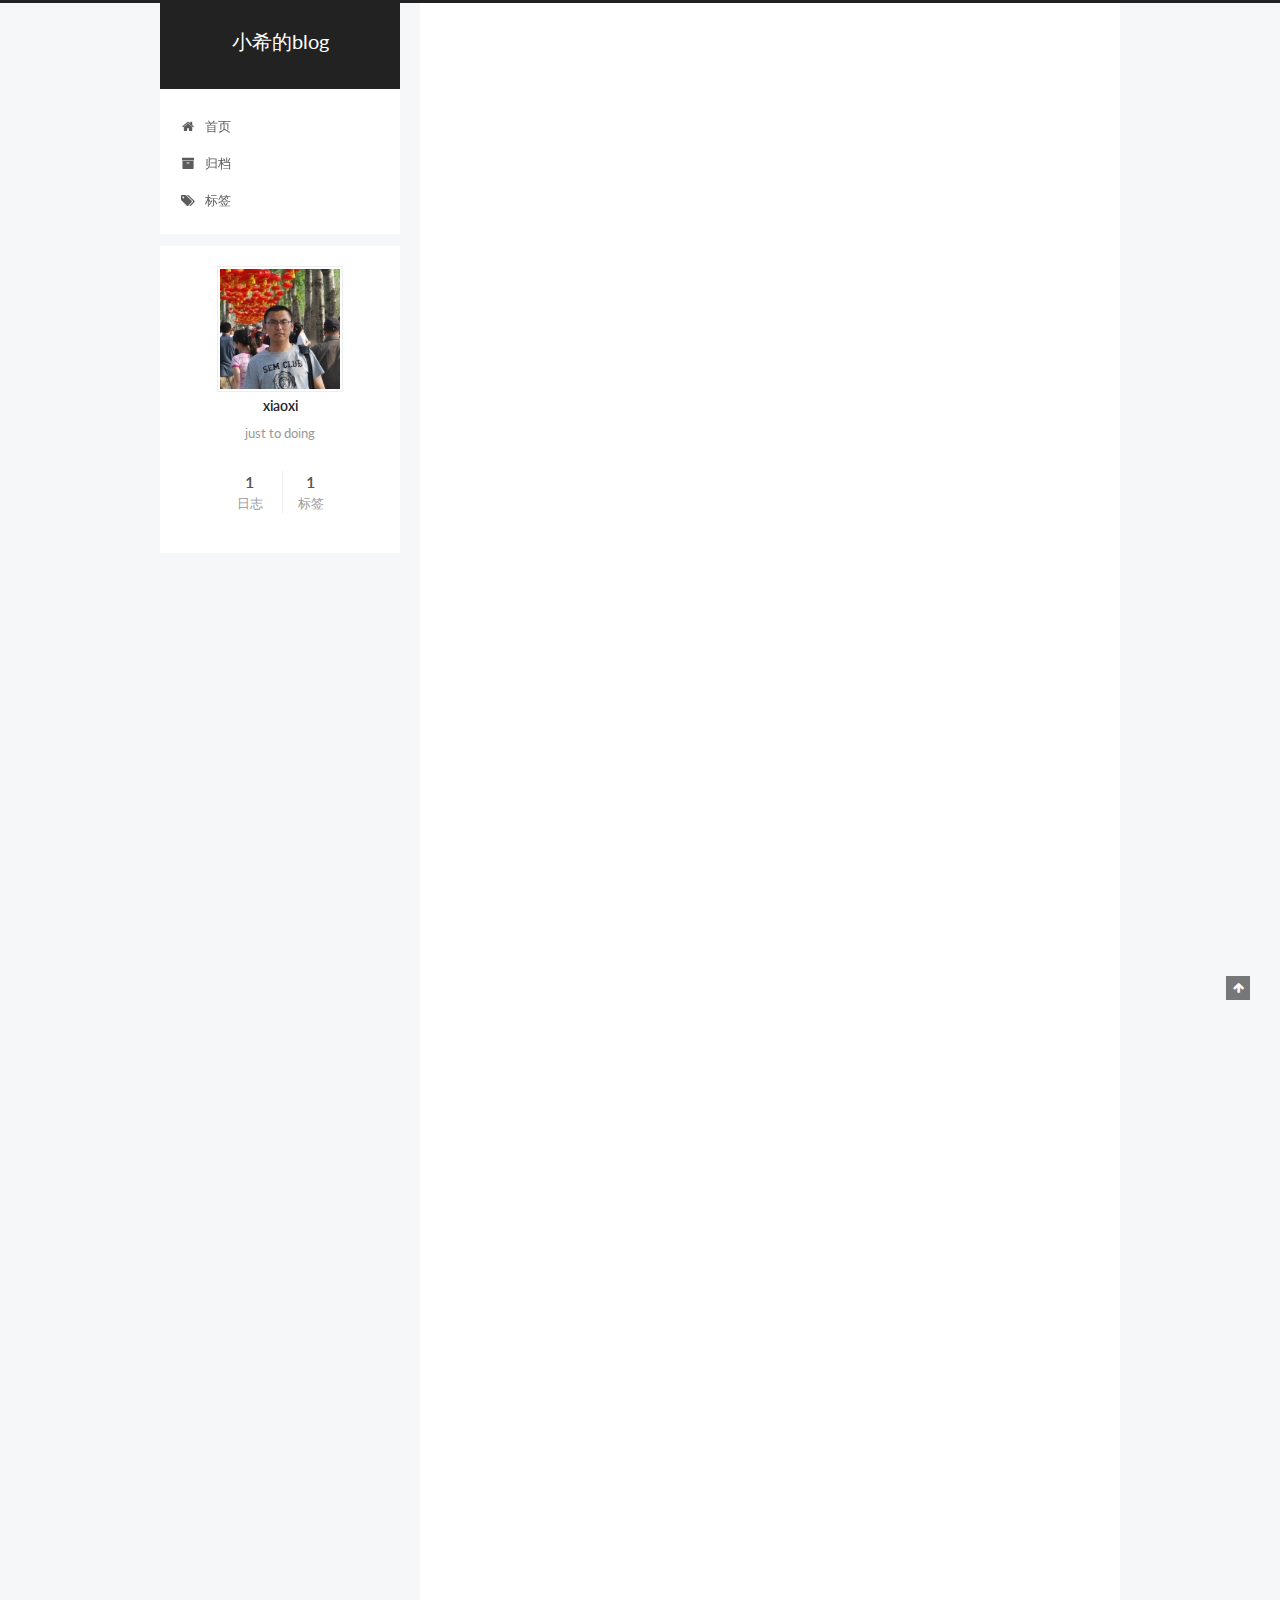
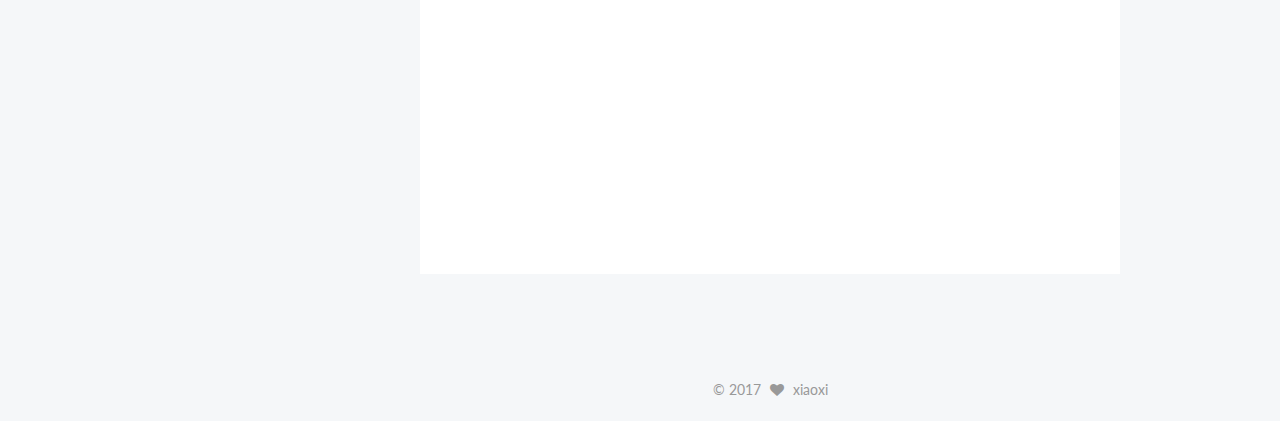
==== commit 7f963f61: "add" ====
--- a/index.html
+++ b/index.html
@@ -74,7 +74,7 @@
 <link href="/css/main.css?v=5.1.1" rel="stylesheet" type="text/css" />
 
 
-  <meta name="keywords" content="php, node.js, pomelo" />
+  <meta name="keywords" content="php, mysql，node.js, pomelo" />
 
 
 
@@ -93,7 +93,7 @@
 <meta name="description" content="just to doing">
 <meta property="og:type" content="website">
 <meta property="og:title" content="小希的blog">
-<meta property="og:url" content="http://yoursite.com/index.html">
+<meta property="og:url" content="https://hahnhao.github.io/index.html">
 <meta property="og:site_name" content="小希的blog">
 <meta property="og:description" content="just to doing">
 <meta name="twitter:card" content="summary">
@@ -126,7 +126,7 @@
 
 
 
-  <link rel="canonical" href="http://yoursite.com/"/>
+  <link rel="canonical" href="https://hahnhao.github.io/"/>
 
 
 
@@ -254,7 +254,7 @@
   
 
   <article class="post post-type-normal " itemscope itemtype="http://schema.org/Article">
-    <link itemprop="mainEntityOfPage" href="http://yoursite.com/2017/05/22/mac-php/">
+    <link itemprop="mainEntityOfPage" href="https://hahnhao.github.io/2017/05/22/mac-php/">
 
     <span hidden itemprop="author" itemscope itemtype="http://schema.org/Person">
       <meta itemprop="name" content="xiaoxi">
--- a/css/main.css
+++ b/css/main.css
@@ -1696,7 +1696,7 @@
   width: 4px;
   height: 4px;
   border-radius: 50%;
-  background: #ff3;
+  background: #ff34f4;
 }
 .links-of-blogroll {
   font-size: 13px;
